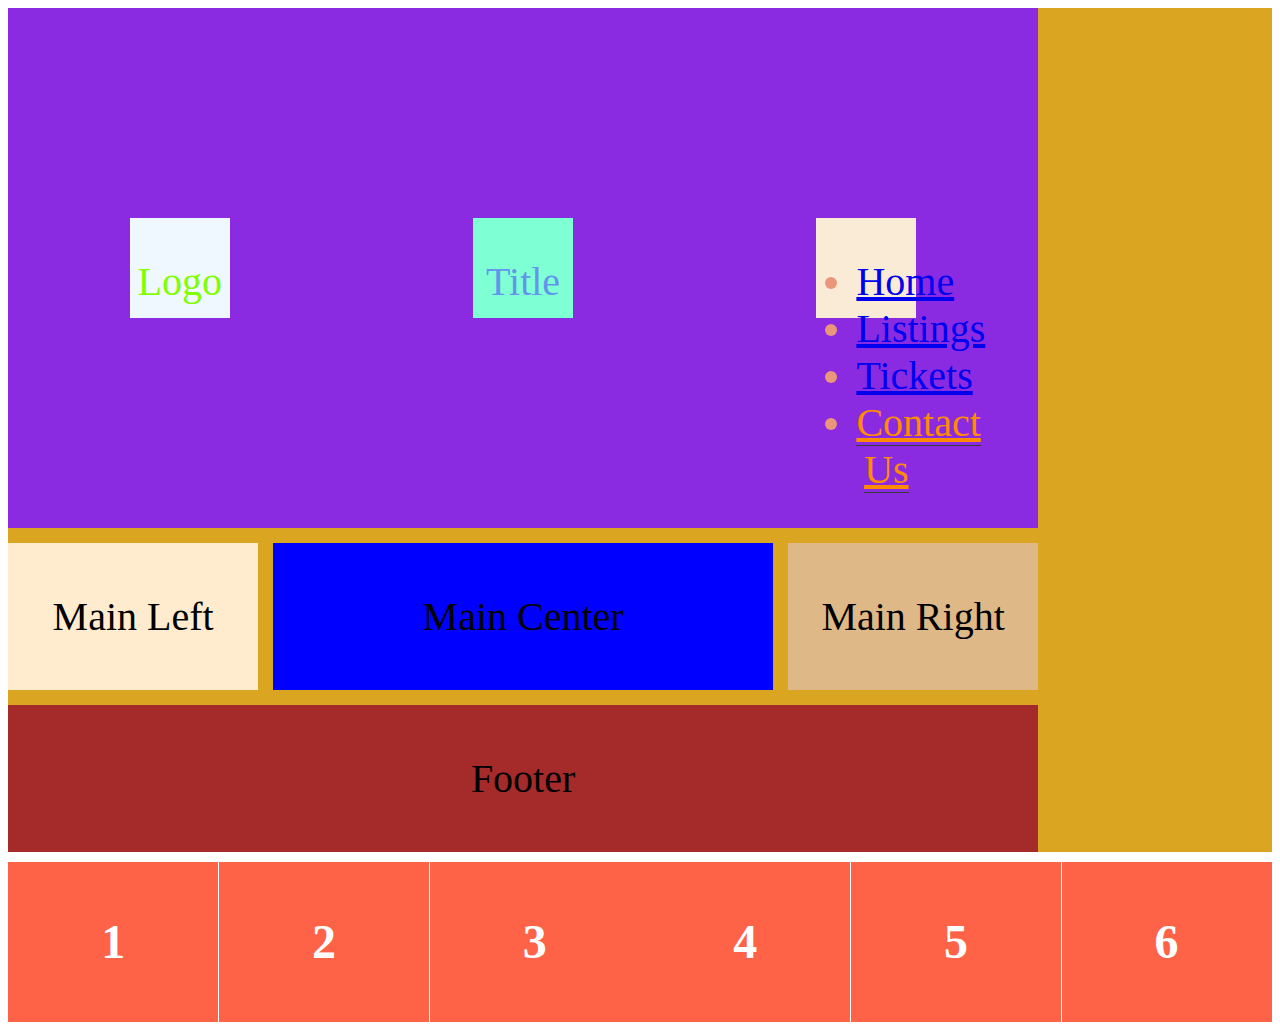
==== contact.html @ 33dc6aa1 "Create 3 boiler plate html pages - contact, listings and tickets. Link the 4 html pages though nav b" ====
<!DOCTYPE html>
<html lang="en">

<head>
    <meta charset="UTF-8">
    <meta http-equiv="X-UA-Compatible" content="IE=edge">
    <meta name="viewport" content="width=device-width, initial-scale=1.0">
    <meta name="description"
        content="Cosy cinema for fans of retro movies. Based in Douglas Street, Cork City, Ireland">
    <meta name="keywords"
        content="cinema, screen, venue, movie, film, retro, classic, action, western, martial arts, cork city, ireland ">
    <link rel="stylesheet" href="assets/css/style.css">
    <title>Home</title>
</head>

<body>

    <body>
        <div class="grid-container">
            <div class="grid-item-one">
                <div class="flex-container2">
                    <div class="flex-item-one">
                        <p>Logo</p>
                    </div>
                    <div class="flex-item-two">
                        <p>Title</p>
                    </div>
                    <div class="flex-item-three">
                        <ul>
                            <li><a href="index.html">Home</a>
                            </li>
                            <li><a href="listings.html">Listings</a>
                            </li>
                            <li><a href="tickets.html">Tickets</a>
                            </li>
                            <li><a href="contact.html" class="active">Contact Us</a>
                            </li>
                        </ul>
                    </div>
                </div>
            </div>
            <div class="grid-item-two">
                <p>Main Left</p>
            </div>
            <div class="grid-item-three">
                <p>Main Center</p>
            </div>
            <div class="grid-item-four">
                <p>Main Right</p>
            </div>
            <div class="grid-item-five">
                <p>Footer</p>
            </div>
        </div>
        <ul class="flex-container">
            <li class="flex-item">1</li>
            <li class="flex-item">2</li>
            <li class="flex-item">3</li>
            <li class="flex-item">4</li>
            <li class="flex-item">5</li>
            <li class="flex-item">6</li>
        </ul>
    </body>

</html>
---- assets/css/style.css ----
.grid-item-one {
  grid-area: header;
  background-color: blueviolet;
}

.flex-container2 {
  display: flex;
  height: 500px;
  flex-direction: row;
  justify-content: space-between;
  align-items: stretch;
}

.flex-item-one {
  width: 100px;
  height: 100px;
  margin: auto;
  background-color: aliceblue;
  color: chartreuse;
}

.flex-item-two {
  width: 100px;
  height: 100px;
  margin: auto;
  background-color: aquamarine;
  color: cornflowerblue;
}

.flex-item-three {
  width: 100px;
  height: 100px;
  margin: auto;
  background-color:antiquewhite;
  color: darksalmon;
}

.flex-container {
  /* We first create a flex layout context */
  display: flex;
  
  /* Then we define the flow direction 
     and if we allow the items to wrap 
   * Remember this is the same as:
   * flex-direction: row;
   * flex-wrap: wrap;
   */
  flex-flow: row wrap;
  
  /* Then we define how is distributed the remaining space */
  justify-content: space-around;
  
  padding: 0;
  margin: 0;
  list-style: none;
}

.flex-item {
  background: tomato;
  padding: 5px;
  width: 200px;
  height: 150px;
  margin-top: 10px;
  line-height: 150px;
  color: white;
  font-weight: bold;
  font-size: 3em;
  text-align: center;
}

.grid-item-two {
  grid-area: main-left;
  background-color: blanchedalmond;
}

.grid-item-three {
  grid-area: main-center;
  background-color: blue
}

.grid-item-four {
  grid-area: main-right;
  background-color: burlywood
}

.grid-item-five {
  grid-area: footer;
  background-color: brown
}

.grid-container {
  display: grid;
  grid-template-columns: 250px 500px 250px;
  grid-template-areas:
    'header header header'
    'main-left main-center main-right'
    'footer footer footer';
  gap: 15px;
  background-color: goldenrod;
  padding: .10px;
}

.grid-container>div {
  /*background-color: rgba(255, 255, 255, 0.8);*/
  text-align: center;
  padding: 10px 0;
  font-size: 40px;
}

.active {
  border-bottom: 1px solid #3a3a3a;
  color: darkorange;
}
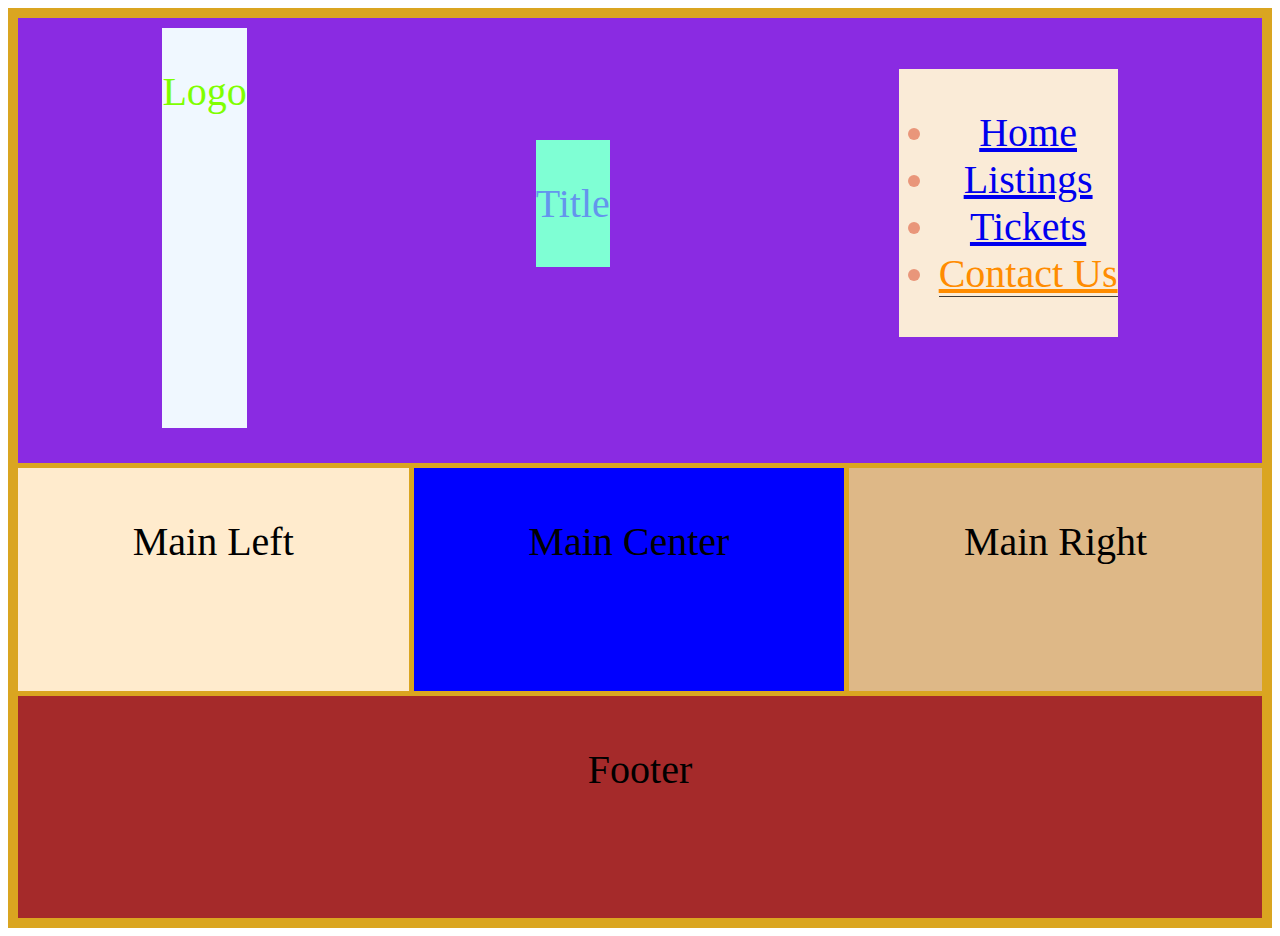
==== commit e82f2dda: "Set grid to maximise to browser width and height" ====
--- a/contact.html
+++ b/contact.html
@@ -18,7 +18,7 @@
     <body>
         <div class="grid-container">
             <div class="grid-item-one">
-                <div class="flex-container2">
+                <div class="flex-container">
                     <div class="flex-item-one">
                         <p>Logo</p>
                     </div>
@@ -52,14 +52,6 @@
                 <p>Footer</p>
             </div>
         </div>
-        <ul class="flex-container">
-            <li class="flex-item">1</li>
-            <li class="flex-item">2</li>
-            <li class="flex-item">3</li>
-            <li class="flex-item">4</li>
-            <li class="flex-item">5</li>
-            <li class="flex-item">6</li>
-        </ul>
     </body>
 
 </html>--- a/assets/css/style.css
+++ b/assets/css/style.css
@@ -1,71 +1,59 @@
+.grid-container {
+  display: grid;
+  grid-template-columns: auto;
+  height: 100vh;
+  grid-template-areas:
+    'header header header'
+    'main-left main-center main-right'
+    'footer footer footer';
+  gap: 5px;
+  background-color: goldenrod;
+  padding: 10px;
+}
+
+.grid-container>div {
+  /*background-color: rgba(255, 255, 255, 0.8);*/
+  text-align: center;
+  padding: 10px 0;
+  font-size: 40px;
+}
+
+.flex-item-one {
+  width: auto;
+  height: 400px;
+  margin: auto;
+  background-color: aliceblue;
+  color: chartreuse;
+}
+
 .grid-item-one {
   grid-area: header;
   background-color: blueviolet;
 }
 
-.flex-container2 {
+.flex-container {
   display: flex;
-  height: 500px;
+  height: 350px;
+  width: auto;
   flex-direction: row;
   justify-content: space-between;
   align-items: stretch;
 }
 
-.flex-item-one {
-  width: 100px;
-  height: 100px;
-  margin: auto;
-  background-color: aliceblue;
-  color: chartreuse;
-}
-
 .flex-item-two {
-  width: 100px;
-  height: 100px;
+  width: auto;
+  height: auto;
   margin: auto;
   background-color: aquamarine;
   color: cornflowerblue;
 }
 
 .flex-item-three {
-  width: 100px;
-  height: 100px;
+  width: auto;
+  height: auto;
   margin: auto;
-  background-color:antiquewhite;
+  background-color: antiquewhite;
   color: darksalmon;
-}
-
-.flex-container {
-  /* We first create a flex layout context */
-  display: flex;
-  
-  /* Then we define the flow direction 
-     and if we allow the items to wrap 
-   * Remember this is the same as:
-   * flex-direction: row;
-   * flex-wrap: wrap;
-   */
-  flex-flow: row wrap;
-  
-  /* Then we define how is distributed the remaining space */
-  justify-content: space-around;
-  
-  padding: 0;
-  margin: 0;
-  list-style: none;
-}
-
-.flex-item {
-  background: tomato;
-  padding: 5px;
-  width: 200px;
-  height: 150px;
-  margin-top: 10px;
-  line-height: 150px;
-  color: white;
-  font-weight: bold;
-  font-size: 3em;
-  text-align: center;
 }
 
 .grid-item-two {
@@ -88,25 +76,6 @@
   background-color: brown
 }
 
-.grid-container {
-  display: grid;
-  grid-template-columns: 250px 500px 250px;
-  grid-template-areas:
-    'header header header'
-    'main-left main-center main-right'
-    'footer footer footer';
-  gap: 15px;
-  background-color: goldenrod;
-  padding: .10px;
-}
-
-.grid-container>div {
-  /*background-color: rgba(255, 255, 255, 0.8);*/
-  text-align: center;
-  padding: 10px 0;
-  font-size: 40px;
-}
-
 .active {
   border-bottom: 1px solid #3a3a3a;
   color: darkorange;
